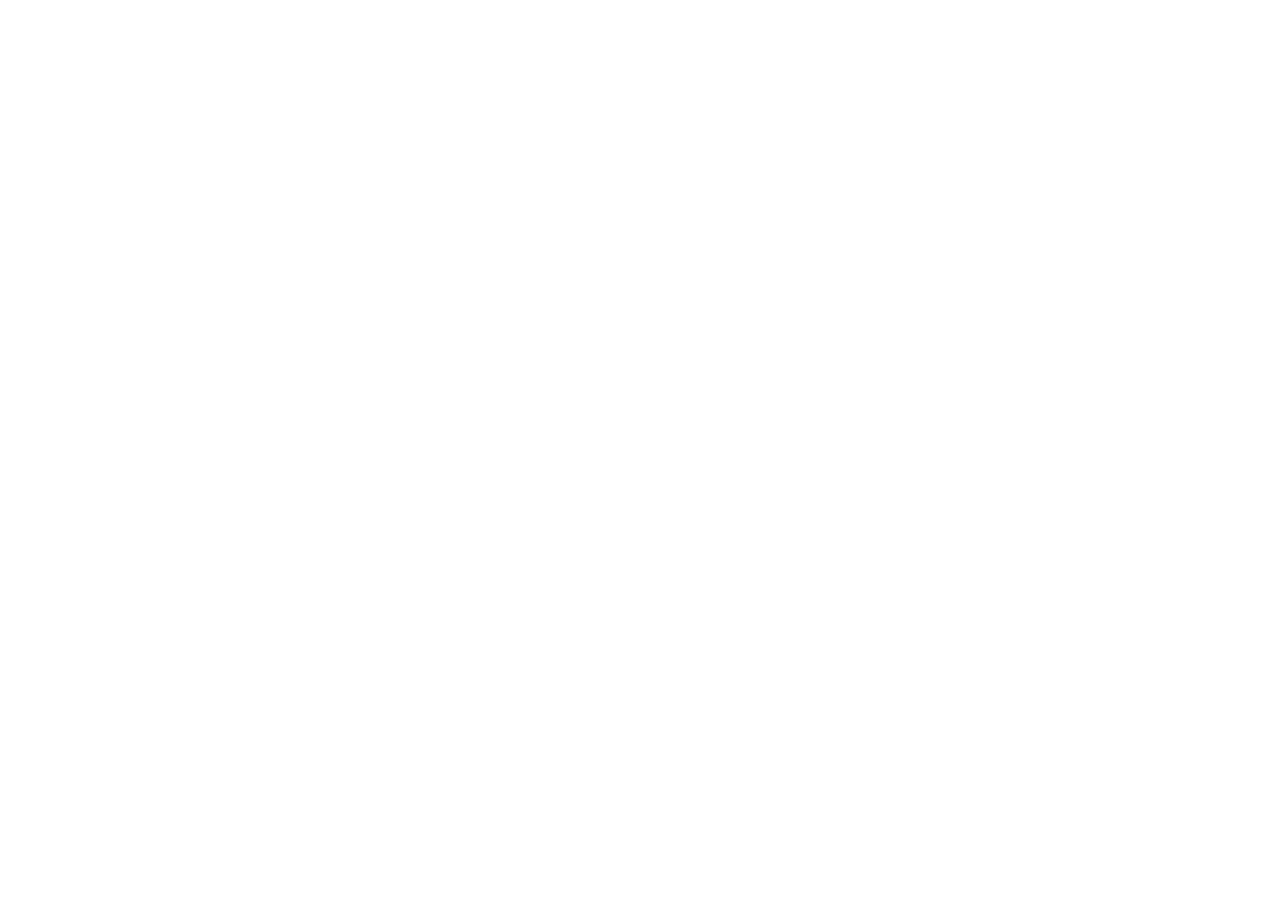
==== contact.html @ 9af73354 "edit to intital html" ====
<!DOCTYPE html>
<html lang="en">
<head>
    <meta charset="UTF-8">
    <meta name="viewport" content="width=device-width, initial-scale=1.0">
    <meta http-equiv="X-UA-Compatible" content="ie=edge">
    <title>Document</title>
</head>
<body>
    
</body>
</html>
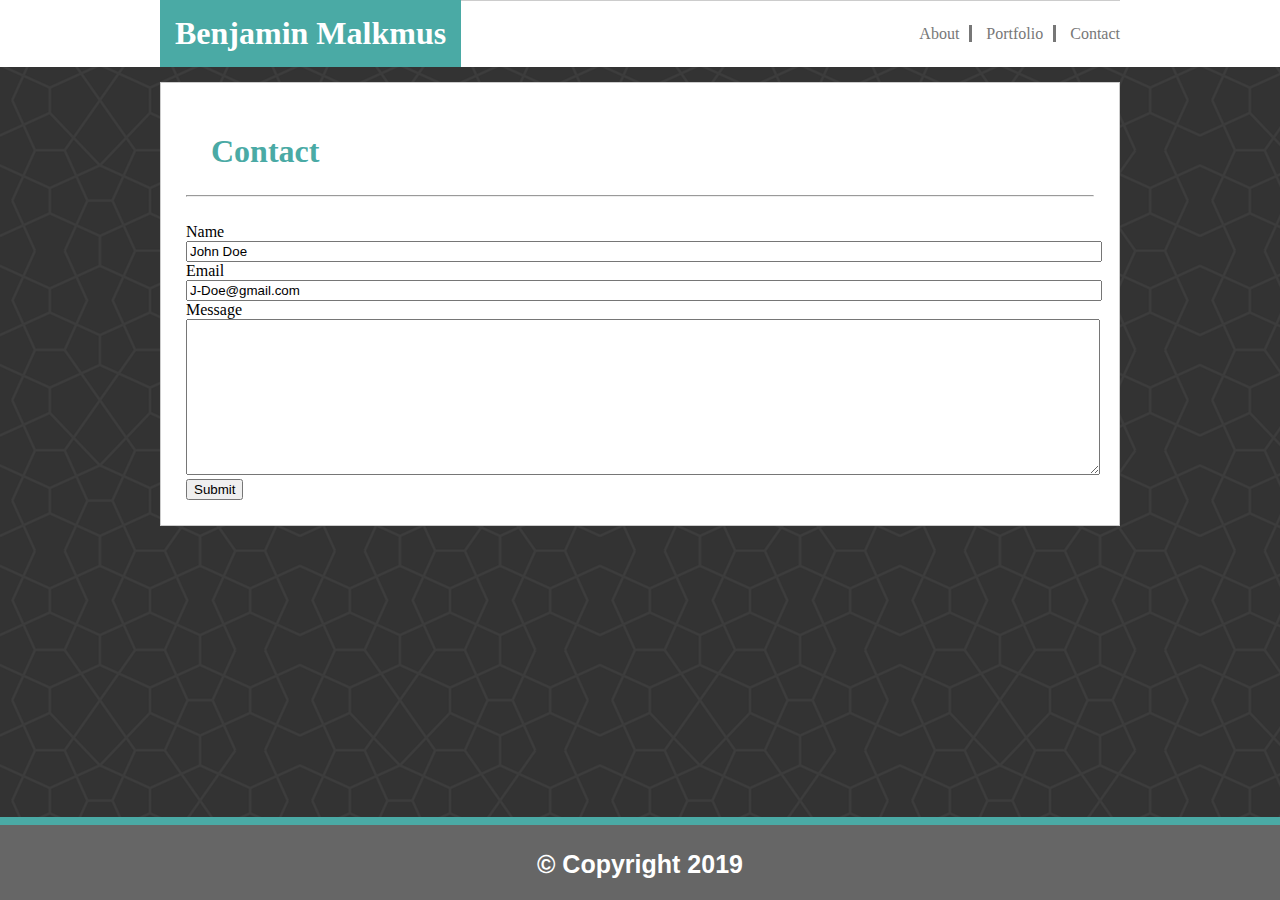
==== commit db86a39f: "copied and pasted my work from bmalkmus.git.io repo" ====
--- a/contact.html
+++ b/contact.html
@@ -4,9 +4,90 @@
     <meta charset="UTF-8">
     <meta name="viewport" content="width=device-width, initial-scale=1.0">
     <meta http-equiv="X-UA-Compatible" content="ie=edge">
-    <title>Document</title>
+    <link rel="stylesheet" type= "text/css" href="assets/css/style.css">
+
+    <title>Contact</title>
 </head>
 <body>
+        <header>   
+                <div class="header"> 
+                    <h1 id="name">
+                        Benjamin Malkmus
+                    </h1>
+            
+                    <ul class="links">
+                        <li>
+                            <a class="border" href="index.html">About</a></li>
+                        <li>
+                            <a class= "border" href="portfolio.html">Portfolio</a>
+                        </li>
+                        <li>
+                            <a href="contact.html">Contact</a>
+                        </li>
+                    </ul>
+                </div>
+        </header>
+        
+        <div id="container">
+                <div>
+                    <h1 id="Contact"> Contact</h1>
+                </div>
+            
+                <hr>
+                <br>
+    
+                <div id= "content-contact">
+                    <label>
+                        Name
+                    </label>
+                    <br>
+
+                    <input 
+                        type="text"  id="name-text" value="John Doe"
+                    >
+                    
+                    <br>
+
+                    <label>
+                        Email
+                    </label>
+                    
+                    <br>
+
+                    <input 
+                        type="text" id="email-text" value="J-Doe@gmail.com"
+                    > 
+                    </input>
+                    <br>
+
+                    <label
+                    >Message
+                    </label>
+                    
+                    <br>
+
+                    <textarea 
+                        type="text" id="message-text" rows="10" col="80"
+                    > 
+                    </textarea>
+                    
+                    <br>
+                    
+                    <button 
+                        type="submit" id="submit" Value="submit"
+                    >
+                            Submit
+                    </button>
+
+                </div>
+        </div>
+        <br>
+        
+        <footer> 
+            <p class="footer">&#169; Copyright 2019 </p> 
+        
+        </footer>
+
     
 </body>
 </html>--- a/assets/css/style.css
+++ b/assets/css/style.css
@@ -0,0 +1,213 @@
+html {
+    min-height: 100%;
+    position: relative;
+}
+
+body {
+    box-sizing: border-box;
+    margin:0 auto 75px;
+    background: url(../images/congruent_outline.png);
+    /* Background pattern from Toptal Subtle Patterns */
+    
+
+
+}
+
+header {
+    background-color: #ffffff;
+    width:100%;
+}
+
+.header {
+    font-family: 'Georgia', Times, 'Times New Roman', serif;
+    padding-bottom: 0px;
+    border-bottom: solid 1px #cccccc;
+    width:960px;
+    margin: 0 auto;
+
+}
+
+header::after {
+    content: '';
+    display: table;
+    clear: both;
+}
+
+#name { 
+    float: left;
+    color: #ffffff;
+    background-color: #4aaaa5;
+    margin: 0px 10px 0px 0px;
+    padding:15px
+}
+
+.links {
+    position: relative;
+    bottom: -25px;
+    color: #777777;
+    float: right;
+}
+
+a:link {
+    color: #777777;
+    text-decoration: none;
+}
+
+a:visited {
+    color: #777777;
+}
+
+
+header ul {
+    Margin:0;
+    padding:0;
+    list-style: none;
+    
+}
+
+header li {
+    display:inline-block;
+}
+
+.border {
+    border-right:solid;
+    margin-right: 10px;
+    padding-right: 10px;
+}
+
+#container {
+    position: relative;
+    top: 15px;
+    width: 960px;
+    border: solid 1px #cccccc;
+    padding:25px;
+    box-sizing: border-box;
+    background-color: #ffffff;
+    margin: 0 auto 75px;
+    
+}
+
+h1 {
+    margin: 25px;
+    color: #4aaaa5;
+    font-family: 'Georgia', 'Times New Roman', Times, serif;
+}
+
+#content {
+    margin: 0 auto;
+    color: #777777;
+
+}
+
+.p {
+    line-height: 200%;
+    font-family: 'Arial', 'Helvetica Neue', Helvetica, sans-serif;
+    text-align: justify;
+}
+
+img {
+    float: left;
+    margin: 0px 25px 25px 25px;
+    height: 150px;
+    width: 150px;
+
+}
+
+footer {
+    
+    border-top: 8px solid #4aaaa5;
+    background-color: #666666;
+    Width: 100%;
+    margin: 0 auto;
+    position: absolute;
+    left: 0;
+    bottom: 0;
+    height: 75px;
+
+}
+
+input {
+    width:100%;
+}
+textarea {
+    width:100%
+}
+
+#portfolio-content {
+    height: 625px;
+    grid-template-areas:
+        "pro1 pro2 . ."
+        "pro3 pro4 . ."
+        "pro5 . . .";
+    display: grid;
+    grid-template-columns: min-content;
+    grid-template-rows: auto;
+    grid-column-gap: 15px;
+    grid-row-gap: 35px;
+}
+
+.projects {
+    width: 250px;
+    height: 175px;
+    
+
+}
+
+.project-title {
+    position: relative;
+    top:100px;
+    box-sizing: border-box;
+    width:100%;
+    background-color: #4aaaa5;
+
+}
+
+p {
+    text-align: center;
+    color: #ffffff;
+    font-family: Arial, Helvetica, sans-serif;
+    font-size: 25px;
+    font-weight: bold;
+
+}
+
+footer.footer {
+    font-family: 'Arial', 'Helvetica Neue', Helvetica, sans-serif;
+    font-size: 8px
+    color #ffffff;
+}
+
+#pro1 {
+    background-image: url(../images/pic1.jpg);
+    grid-area: pro1;
+}
+
+
+#pro2 {
+
+ 
+    background-image: url(../images/pic2.jpg);
+    grid-area: pro2;
+}
+
+#pro3 {
+
+    background-image: url(../images/pic3.jpg);
+    grid-area: pro3;
+}
+
+#pro4 {
+
+    background-image: url(../images/pic4.jpg);
+    grid-area:pro4;
+}
+
+#pro5 {
+ 
+    background-image: url(../images/pic5.jpg);
+    grid-area:pro5;
+}
+
+
+
+
